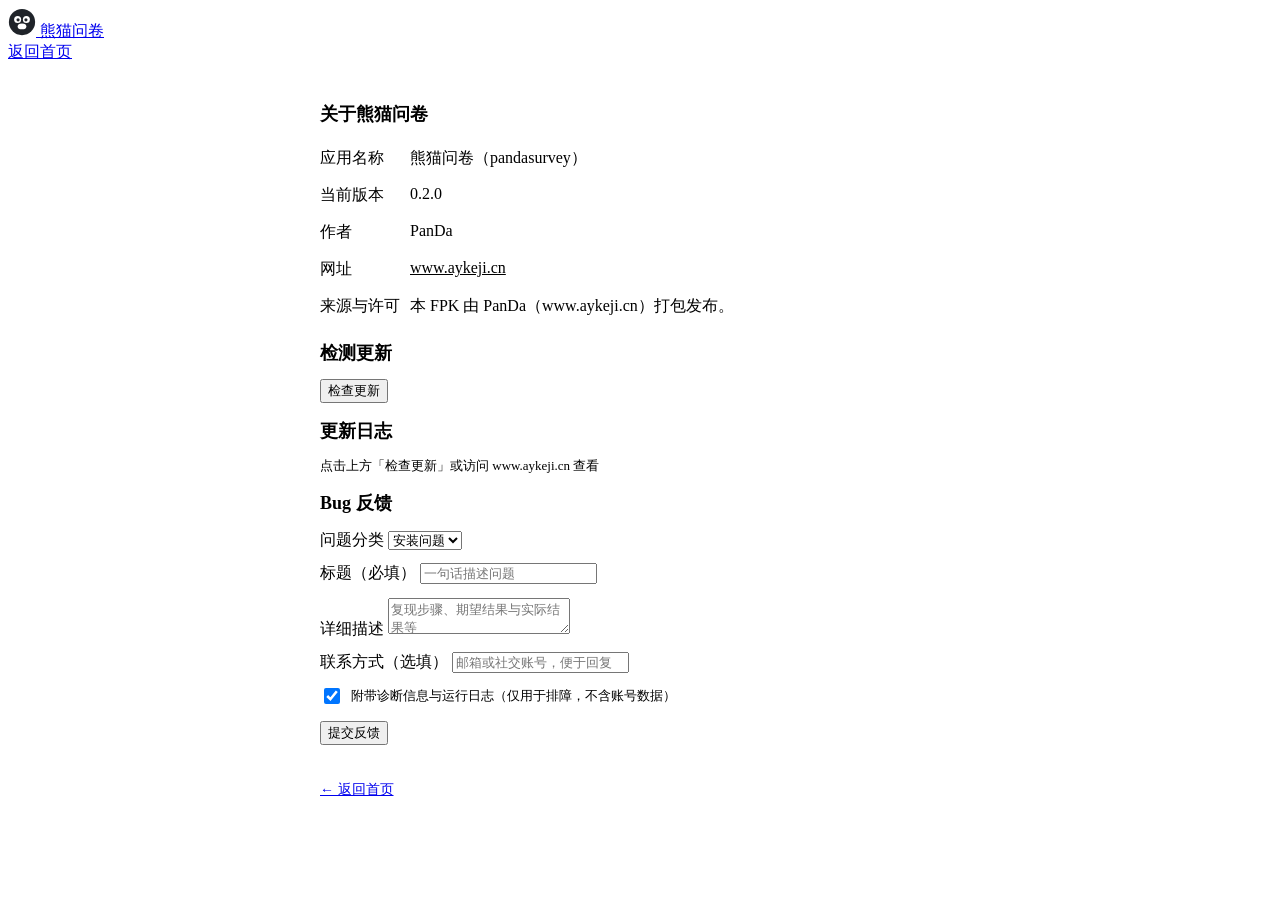
==== web/about.html @ 4615917d "feat: fnOS 原生应用打包（非 root）+ 关于页与 Bug 反馈附带运行日志 - 新增 fpk/fpk-arm 飞牛原生应用打包（run-as: package 非 root，端口模式 4" ====
<!DOCTYPE html>
<html lang="zh-CN">
<head>
  <meta charset="UTF-8">
  <meta name="viewport" content="width=device-width, initial-scale=1.0">
  <title>关于 - 熊猫问卷</title>
  <link rel="stylesheet" href="/css/base.css">
  <style>
    .about-wrap { max-width: 640px; margin: 0 auto; padding: 24px 16px; }
    .about-card { margin-bottom: 16px; }
    .about-card h2 { font-size: 18px; margin-bottom: 14px; }
    .row { display: flex; padding: 8px 0; border-bottom: 1px solid var(--border); }
    .row:last-child { border: none; }
    .label { width: 90px; flex: none; color: var(--text-2); }
    .value { flex: 1; word-break: break-all; }
    .value a { color: var(--primary); }
    .about-desc { font-size: 14px; color: var(--text-2); line-height: 1.9; }
    .about-desc ul { margin: 6px 0 0 18px; }
    .about-desc li { margin: 4px 0; }

    /* 检测更新 */
    .check-row { display: flex; flex-wrap: wrap; align-items: center; gap: 12px; }
    .check-msg { font-size: 13px; color: var(--text-2); }
    .check-msg.err { color: var(--danger); }
    .check-msg .new-badge { color: var(--primary); font-weight: 600; }

    /* 更新日志 */
    .update-status { font-size: 13px; color: var(--text-2); margin-bottom: 12px; }
    .release-list { list-style: none; }
    .release-item { padding: 12px 0; border-bottom: 1px solid var(--border); }
    .release-item:last-child { border: none; }
    .release-item .rv { font-weight: 600; font-size: 15px; }
    .release-item .rv.current { color: var(--primary); }
    .release-item .rv .tag { font-size: 11px; background: var(--primary); color: #fff; padding: 1px 6px; border-radius: 4px; margin-left: 6px; vertical-align: middle; }
    .release-item .r-date { font-size: 12px; color: var(--text-3); margin-top: 2px; }
    .release-item .r-title { margin-top: 4px; font-size: 14px; white-space: pre-line; }
    .release-item .r-dl { margin-top: 6px; }
    .release-item .r-dl a { font-size: 13px; }

    /* 反馈表单 */
    .fb-form .field { margin-bottom: 12px; }
    .fb-form select.input, .fb-form textarea.input { margin-top: 2px; }
    .fb-form .check-line { display: flex; align-items: center; gap: 8px; font-size: 13px; color: var(--text-2); margin: 2px 0 14px; }
    .fb-form .check-line input { width: 16px; height: 16px; accent-color: var(--primary); flex: none; }
    .fb-form .fb-result { font-size: 13px; margin-top: 10px; }
    .fb-form .fb-result.ok { color: var(--primary); }
    .fb-form .fb-result.err { color: var(--danger); }

    .back-link { display: inline-block; margin-top: 20px; font-size: 14px; }
  </style>
</head>
<body>
  <header class="topbar">
    <a class="logo" href="/">
      <svg width="28" height="28" viewBox="0 0 32 32">
        <circle cx="16" cy="16" r="15" fill="#1f2329"/>
        <circle cx="11" cy="13" r="4" fill="#fff"/>
        <circle cx="21" cy="13" r="4" fill="#fff"/>
        <circle cx="11.5" cy="13.5" r="1.8" fill="#1f2329"/>
        <circle cx="20.5" cy="13.5" r="1.8" fill="#1f2329"/>
        <ellipse cx="16" cy="21" rx="5" ry="3.4" fill="#fff"/>
      </svg>
      熊猫问卷
    </a>
    <div class="spacer"></div>
    <a class="btn btn-sm" href="/">返回首页</a>
  </header>

  <div class="about-wrap">
    <div class="card about-card">
      <h2>关于熊猫问卷</h2>
      <div class="row">
        <span class="label">应用名称</span>
        <span class="value">熊猫问卷（pandasurvey）</span>
      </div>
      <div class="row">
        <span class="label">当前版本</span>
        <span class="value" id="currentVersion">0.2.0</span>
      </div>
      <div class="row">
        <span class="label">作者</span>
        <span class="value">PanDa</span>
      </div>
      <div class="row">
        <span class="label">网址</span>
        <span class="value"><a href="https://www.aykeji.cn" target="_blank" rel="noopener">www.aykeji.cn</a></span>
      </div>
      <div class="row">
        <span class="label">来源与许可</span>
        <span class="value">本 FPK 由 PanDa（www.aykeji.cn）打包发布。</span>
      </div>
    </div>

    <div class="card about-card">
      <h2>检测更新</h2>
      <div class="check-row">
        <button type="button" class="btn btn-primary btn-sm" id="checkBtn">检查更新</button>
        <span class="check-msg" id="checkMsg"></span>
      </div>
    </div>

    <div class="card about-card">
      <h2>更新日志</h2>
      <div class="update-status" id="updateStatus">点击上方「检查更新」或访问 www.aykeji.cn 查看</div>
      <ul class="release-list" id="releaseList"></ul>
    </div>

    <div class="card about-card">
      <h2>Bug 反馈</h2>
      <form class="fb-form" id="fbForm">
        <div class="field">
          <label>问题分类</label>
          <select class="input" id="fbCategory">
            <option value="安装问题">安装问题</option>
            <option value="问卷功能">问卷功能</option>
            <option value="统计导出">统计导出</option>
            <option value="AI 助手">AI 助手</option>
            <option value="界面显示">界面显示</option>
            <option value="其他">其他</option>
          </select>
        </div>
        <div class="field">
          <label>标题（必填）</label>
          <input class="input" id="fbTitle" placeholder="一句话描述问题" required>
        </div>
        <div class="field">
          <label>详细描述</label>
          <textarea class="input" id="fbDesc" placeholder="复现步骤、期望结果与实际结果等"></textarea>
        </div>
        <div class="field">
          <label>联系方式（选填）</label>
          <input class="input" id="fbContact" placeholder="邮箱或社交账号，便于回复">
        </div>
        <div class="field">
          <label class="check-line"><input type="checkbox" id="fbLogs" checked> 附带诊断信息与运行日志（仅用于排障，不含账号数据）</label>
        </div>
        <button type="submit" class="btn btn-primary">提交反馈</button>
        <div class="fb-result" id="fbResult"></div>
      </form>
    </div>

    <a class="back-link" href="/">&larr; 返回首页</a>
  </div>

  <script type="module">
    import { initAbout } from '/js/about.js';
    // 本地版本号（每次发版需同步修改）
    initAbout('0.2.0');
  </script>
</body>
</html>
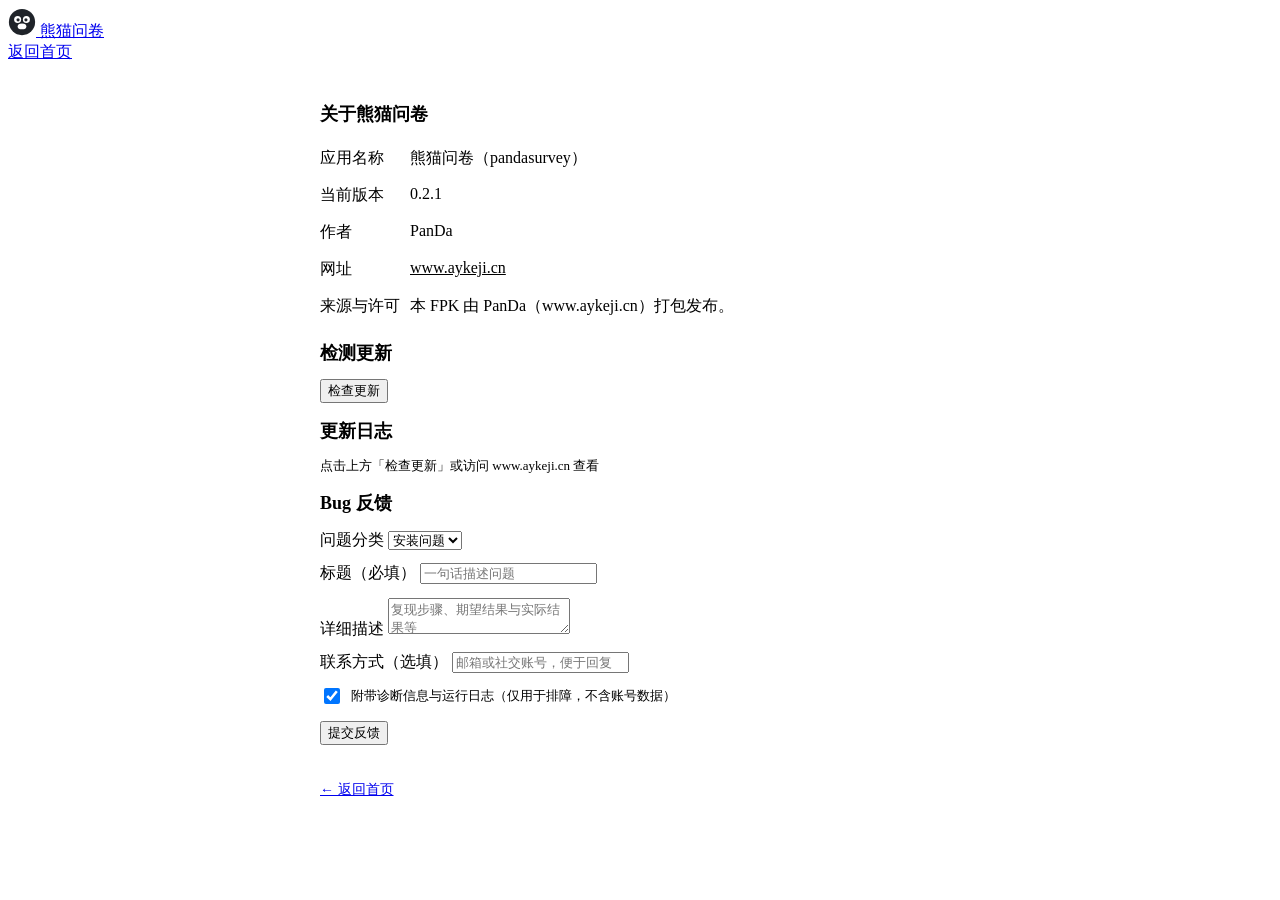
==== commit 5574f322: "fix: 修复经反向代理/网关访问时注册与登录被 CSRF 误杀（v0.2.1） - CSRF 改用浏览器 Sec-Fetch-Site 头判定：该头由浏览器按「发起方页面 vs 请求目标」   的真" ====
--- a/web/about.html
+++ b/web/about.html
@@ -75,7 +75,7 @@
       </div>
       <div class="row">
         <span class="label">当前版本</span>
-        <span class="value" id="currentVersion">0.2.0</span>
+        <span class="value" id="currentVersion">0.2.1</span>
       </div>
       <div class="row">
         <span class="label">作者</span>
@@ -145,7 +145,7 @@
   <script type="module">
     import { initAbout } from '/js/about.js';
     // 本地版本号（每次发版需同步修改）
-    initAbout('0.2.0');
+    initAbout('0.2.1');
   </script>
 </body>
 </html>
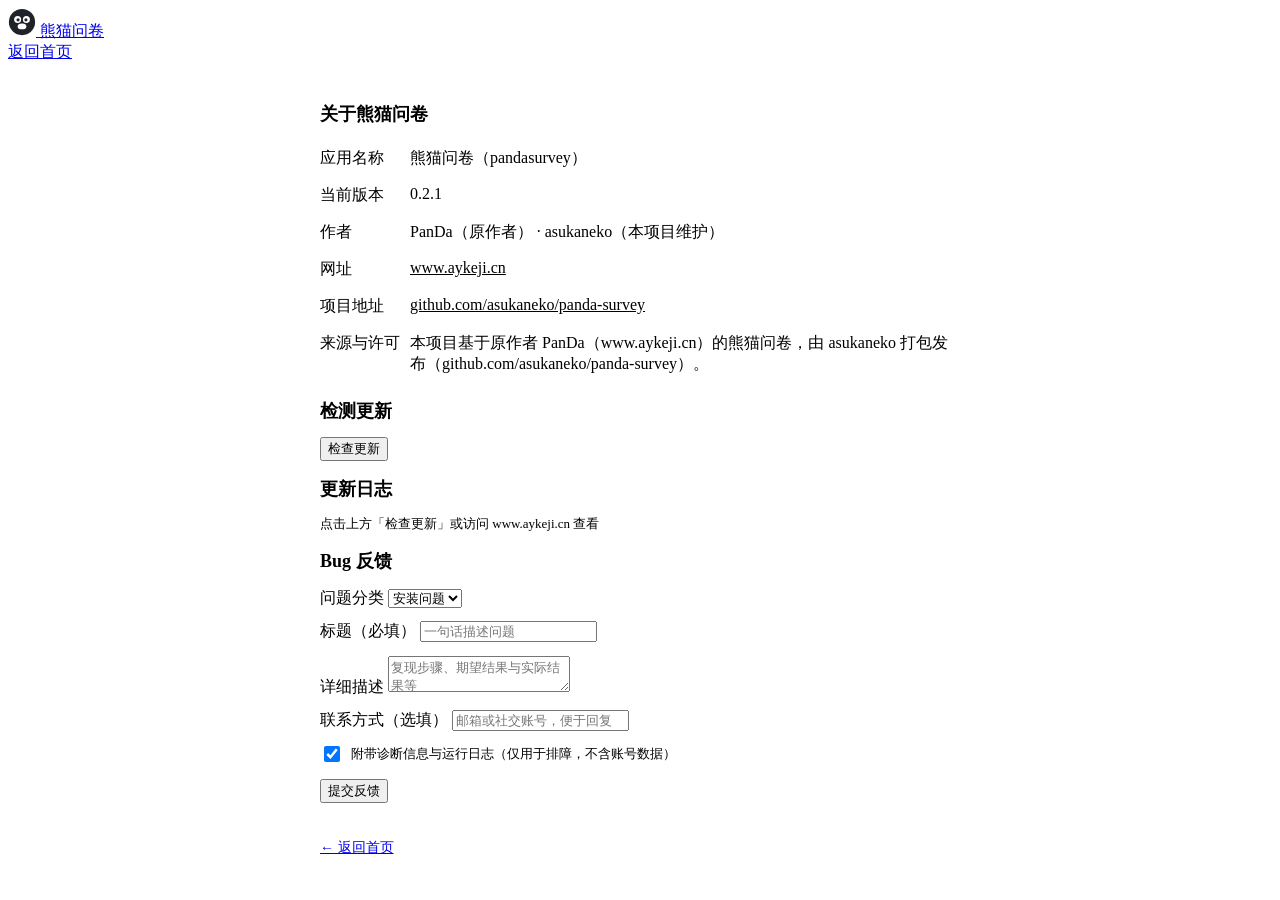
==== commit 7c0cd3f8: "docs: 作者信息补充本项目维护者 asukaneko 与项目地址 - fpk/manifest、fpk-arm/manifest：maintainer/distributor 改为 asukane" ====
--- a/web/about.html
+++ b/web/about.html
@@ -79,15 +79,19 @@
       </div>
       <div class="row">
         <span class="label">作者</span>
-        <span class="value">PanDa</span>
+        <span class="value">PanDa（原作者） · asukaneko（本项目维护）</span>
       </div>
       <div class="row">
         <span class="label">网址</span>
         <span class="value"><a href="https://www.aykeji.cn" target="_blank" rel="noopener">www.aykeji.cn</a></span>
       </div>
       <div class="row">
+        <span class="label">项目地址</span>
+        <span class="value"><a href="https://github.com/asukaneko/panda-survey" target="_blank" rel="noopener">github.com/asukaneko/panda-survey</a></span>
+      </div>
+      <div class="row">
         <span class="label">来源与许可</span>
-        <span class="value">本 FPK 由 PanDa（www.aykeji.cn）打包发布。</span>
+        <span class="value">本项目基于原作者 PanDa（www.aykeji.cn）的熊猫问卷，由 asukaneko 打包发布（github.com/asukaneko/panda-survey）。</span>
       </div>
     </div>
 
